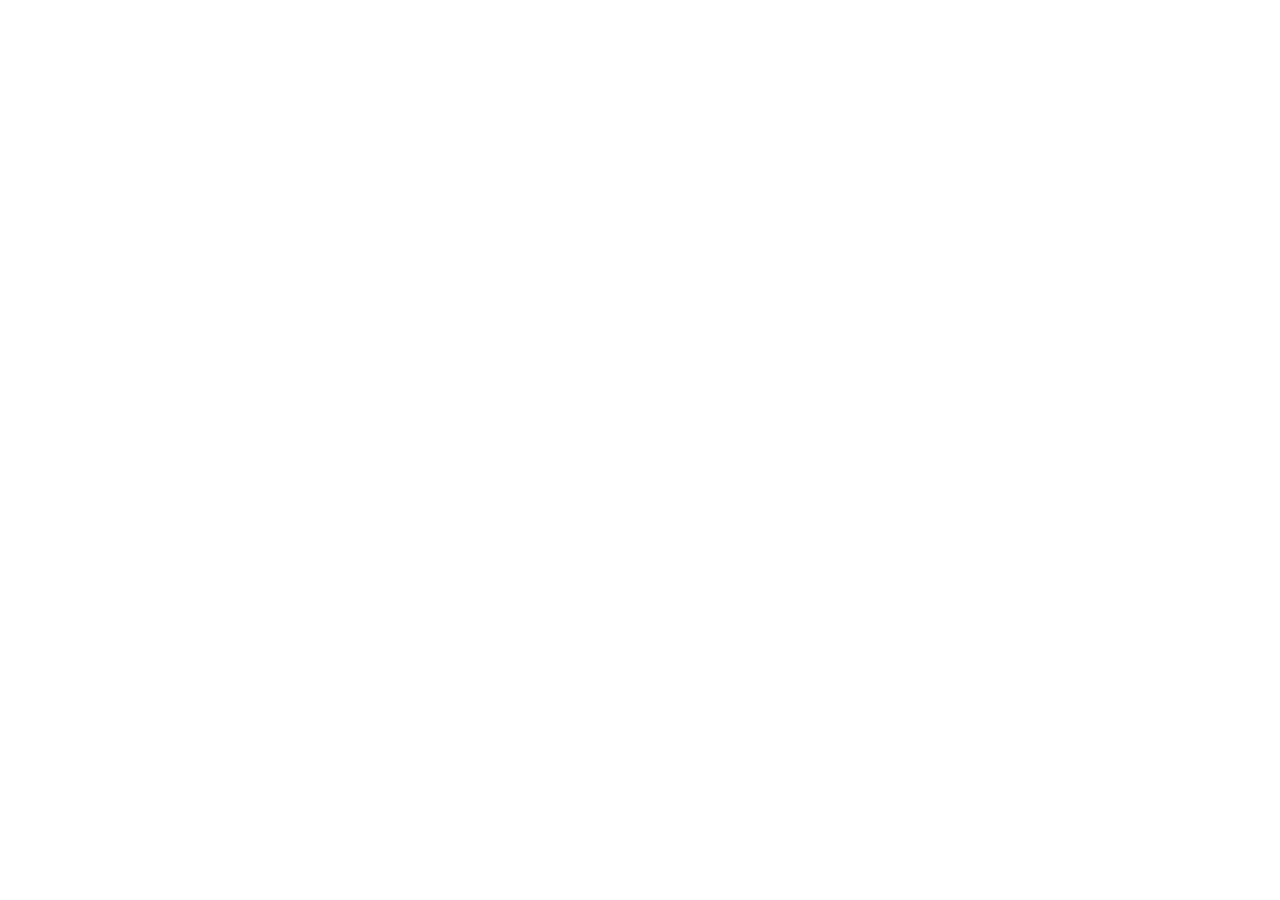
==== index.html @ ba2ef480 "Mirror v0.8: version.json" ====
<!DOCTYPE html><html lang="es"><head><meta charSet="utf-8"/><meta name="viewport" content="width=device-width, initial-scale=1, maximum-scale=1"/><link rel="stylesheet" href="/autodrive-match-web/_next/static/css/a23dc6e952146d4a.css" data-precedence="next"/><link rel="preload" as="script" fetchPriority="low" href="/autodrive-match-web/_next/static/chunks/webpack-7c33bc69a6030fea.js"/><script src="/autodrive-match-web/_next/static/chunks/4fa7defa-7f9ee7558f63c46d.js" async=""></script><script src="/autodrive-match-web/_next/static/chunks/558-ff7bd0c78b62b51c.js" async=""></script><script src="/autodrive-match-web/_next/static/chunks/main-app-2dd8f4e5416c33f7.js" async=""></script><script src="/autodrive-match-web/_next/static/chunks/458-f7b7d32de4acd8e7.js" async=""></script><script src="/autodrive-match-web/_next/static/chunks/327-db5b0107ee64d508.js" async=""></script><script src="/autodrive-match-web/_next/static/chunks/832-5a6952d885f291a7.js" async=""></script><script src="/autodrive-match-web/_next/static/chunks/app/page-f5bb5afb9d86f701.js" async=""></script><meta name="theme-color" content="#0f172a"/><title>AutoDrive MATCH — Ingresa</title><meta name="description" content="Ingresa a AutoDrive y haz MATCH con tu próximo auto de trabajo"/><link rel="manifest" href="/autodrive-match-web/manifest.json" crossorigin="use-credentials"/><link rel="icon" href="/autodrive-match-web/icono-192.png"/><link rel="apple-touch-icon" href="/autodrive-match-web/icono-192.png"/><script src="/autodrive-match-web/_next/static/chunks/polyfills-42372ed130431b0a.js" noModule=""></script></head><body><script src="/autodrive-match-web/_next/static/chunks/webpack-7c33bc69a6030fea.js" async=""></script><script>(self.__next_f=self.__next_f||[]).push([0]);self.__next_f.push([2,null])</script><script>self.__next_f.push([1,"1:HL[\"/autodrive-match-web/_next/static/css/a23dc6e952146d4a.css\",\"style\"]\n"])</script><script>self.__next_f.push([1,"2:I[1351,[],\"\"]\n4:I[412,[\"458\",\"static/chunks/458-f7b7d32de4acd8e7.js\",\"327\",\"static/chunks/327-db5b0107ee64d508.js\",\"832\",\"static/chunks/832-5a6952d885f291a7.js\",\"931\",\"static/chunks/app/page-f5bb5afb9d86f701.js\"],\"PortalUsuarios\"]\n5:I[8903,[],\"\"]\n6:I[7813,[],\"\"]\n8:I[1040,[],\"\"]\n9:[]\n0:[\"$\",\"$L2\",null,{\"buildId\":\"MgKg5kxC6RgQfN-i08A9B\",\"assetPrefix\":\"/autodrive-match-web\",\"urlParts\":[\"\",\"\"],\"initialTree\":[\"\",{\"children\":[\"__PAGE__\",{}]},\"$undefined\",\"$undefined\",true],\"initialSeedData\":[\"\",{\"children\":[\"__PAGE__\",{},[[\"$L3\",[\"$\",\"$L4\",null,{}],null],null],null]},[[[[\"$\",\"link\",\"0\",{\"rel\":\"stylesheet\",\"href\":\"/autodrive-match-web/_next/static/css/a23dc6e952146d4a.css\",\"precedence\":\"next\",\"crossOrigin\":\"$undefined\"}]],[\"$\",\"html\",null,{\"lang\":\"es\",\"children\":[\"$\",\"body\",null,{\"children\":[\"$\",\"$L5\",null,{\"parallelRouterKey\":\"children\",\"segmentPath\":[\"children\"],\"error\":\"$undefined\",\"errorStyles\":\"$undefined\",\"errorScripts\":\"$undefined\",\"template\":[\"$\",\"$L6\",null,{}],\"templateStyles\":\"$undefined\",\"templateScripts\":\"$undefined\",\"notFound\":[[\"$\",\"title\",null,{\"children\":\"404: This page could not be found.\"}],[\"$\",\"div\",null,{\"style\":{\"fontFamily\":\"system-ui,\\\"Segoe UI\\\",Roboto,Helvetica,Arial,sans-serif,\\\"Apple Color Emoji\\\",\\\"Segoe UI Emoji\\\"\",\"height\":\"100vh\",\"textAlign\":\"center\",\"display\":\"flex\",\"flexDirection\":\"column\",\"alignItems\":\"center\",\"justifyContent\":\"center\"},\"children\":[\"$\",\"div\",null,{\"children\":[[\"$\",\"style\",null,{\"dangerouslySetInnerHTML\":{\"__html\":\"body{color:#000;background:#fff;margin:0}.next-error-h1{border-right:1px solid rgba(0,0,0,.3)}@media (prefers-color-scheme:dark){body{color:#fff;background:#000}.next-error-h1{border-right:1px solid rgba(255,255,255,.3)}}\"}}],[\"$\",\"h1\",null,{\"className\":\"next-error-h1\",\"style\":{\"display\":\"inline-block\",\"margin\":\"0 20px 0 0\",\"padding\":\"0 23px 0 0\",\"fontSize\":24,\"fontWeight\":500,\"verticalAlign\":\"top\",\"lineHeight\":\"49px\"},\"children\":\"404\"}],[\"$\",\"div\",null,{\"style\":{\"display\":\"inline-block\"},\"children\":[\"$\",\"h2\",null,{\"style\":{\"fontSize\":14,\"fontWeight\":400,\"l"])</script><script>self.__next_f.push([1,"ineHeight\":\"49px\",\"margin\":0},\"children\":\"This page could not be found.\"}]}]]}]}]],\"notFoundStyles\":[]}]}]}]],null],null],\"couldBeIntercepted\":false,\"initialHead\":[null,\"$L7\"],\"globalErrorComponent\":\"$8\",\"missingSlots\":\"$W9\"}]\n"])</script><script>self.__next_f.push([1,"7:[[\"$\",\"meta\",\"0\",{\"name\":\"viewport\",\"content\":\"width=device-width, initial-scale=1, maximum-scale=1\"}],[\"$\",\"meta\",\"1\",{\"name\":\"theme-color\",\"content\":\"#0f172a\"}],[\"$\",\"meta\",\"2\",{\"charSet\":\"utf-8\"}],[\"$\",\"title\",\"3\",{\"children\":\"AutoDrive MATCH — Ingresa\"}],[\"$\",\"meta\",\"4\",{\"name\":\"description\",\"content\":\"Ingresa a AutoDrive y haz MATCH con tu próximo auto de trabajo\"}],[\"$\",\"link\",\"5\",{\"rel\":\"manifest\",\"href\":\"/autodrive-match-web/manifest.json\",\"crossOrigin\":\"use-credentials\"}],[\"$\",\"link\",\"6\",{\"rel\":\"icon\",\"href\":\"/autodrive-match-web/icono-192.png\"}],[\"$\",\"link\",\"7\",{\"rel\":\"apple-touch-icon\",\"href\":\"/autodrive-match-web/icono-192.png\"}]]\n3:null\n"])</script></body></html>
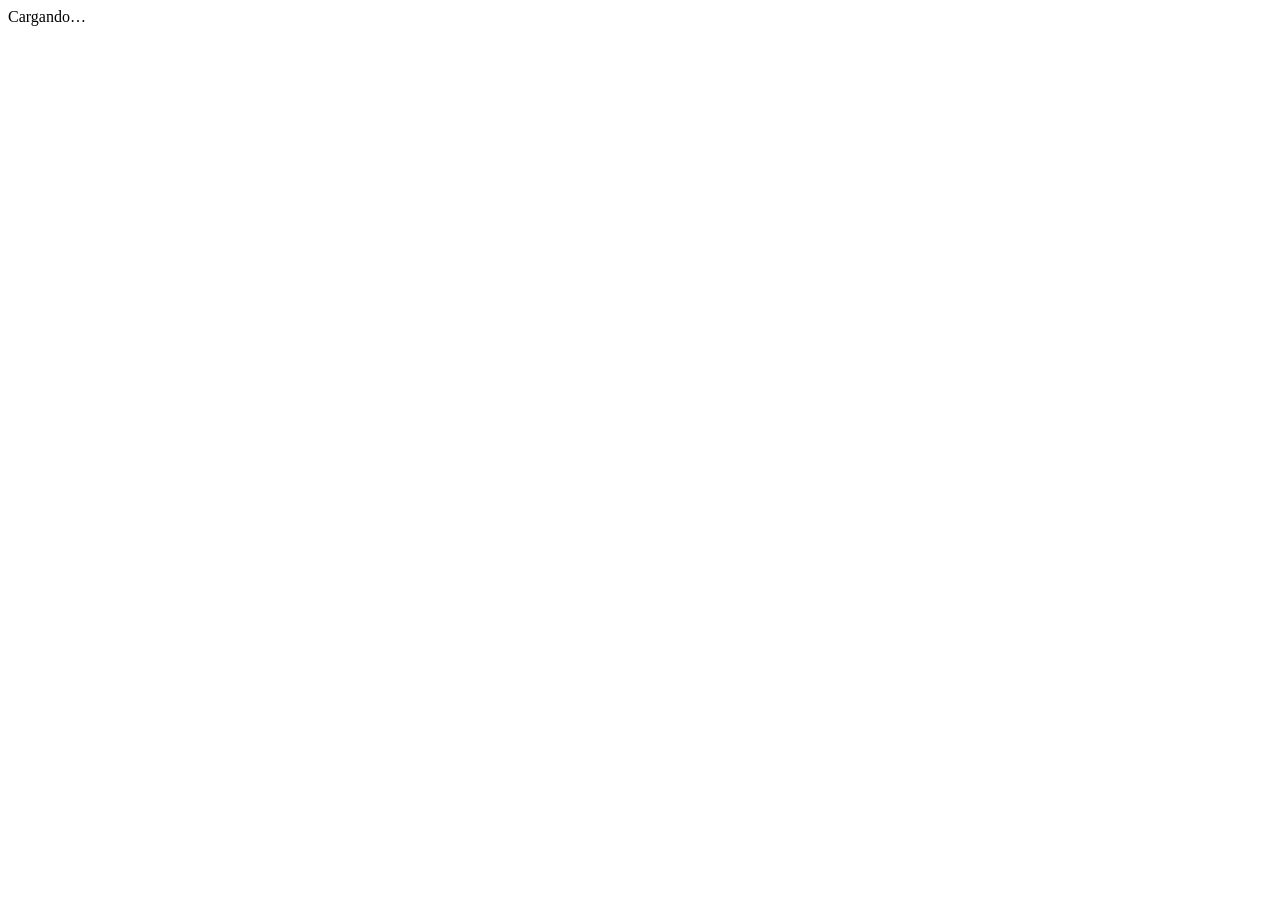
==== commit fb58bd54: "Mirror v0.10: version.json y web actualizada Co-Authored-By: Claude Sonnet 5.5 <noreply@anthropic.co" ====
--- a/index.html
+++ b/index.html
@@ -1 +1 @@
-<!DOCTYPE html><html lang="es"><head><meta charSet="utf-8"/><meta name="viewport" content="width=device-width, initial-scale=1, maximum-scale=1"/><link rel="stylesheet" href="/autodrive-match-web/_next/static/css/a23dc6e952146d4a.css" data-precedence="next"/><link rel="preload" as="script" fetchPriority="low" href="/autodrive-match-web/_next/static/chunks/webpack-7c33bc69a6030fea.js"/><script src="/autodrive-match-web/_next/static/chunks/4fa7defa-7f9ee7558f63c46d.js" async=""></script><script src="/autodrive-match-web/_next/static/chunks/558-ff7bd0c78b62b51c.js" async=""></script><script src="/autodrive-match-web/_next/static/chunks/main-app-2dd8f4e5416c33f7.js" async=""></script><script src="/autodrive-match-web/_next/static/chunks/458-f7b7d32de4acd8e7.js" async=""></script><script src="/autodrive-match-web/_next/static/chunks/327-db5b0107ee64d508.js" async=""></script><script src="/autodrive-match-web/_next/static/chunks/832-5a6952d885f291a7.js" async=""></script><script src="/autodrive-match-web/_next/static/chunks/app/page-f5bb5afb9d86f701.js" async=""></script><meta name="theme-color" content="#0f172a"/><title>AutoDrive MATCH — Ingresa</title><meta name="description" content="Ingresa a AutoDrive y haz MATCH con tu próximo auto de trabajo"/><link rel="manifest" href="/autodrive-match-web/manifest.json" crossorigin="use-credentials"/><link rel="icon" href="/autodrive-match-web/icono-192.png"/><link rel="apple-touch-icon" href="/autodrive-match-web/icono-192.png"/><script src="/autodrive-match-web/_next/static/chunks/polyfills-42372ed130431b0a.js" noModule=""></script></head><body><script src="/autodrive-match-web/_next/static/chunks/webpack-7c33bc69a6030fea.js" async=""></script><script>(self.__next_f=self.__next_f||[]).push([0]);self.__next_f.push([2,null])</script><script>self.__next_f.push([1,"1:HL[\"/autodrive-match-web/_next/static/css/a23dc6e952146d4a.css\",\"style\"]\n"])</script><script>self.__next_f.push([1,"2:I[1351,[],\"\"]\n4:I[412,[\"458\",\"static/chunks/458-f7b7d32de4acd8e7.js\",\"327\",\"static/chunks/327-db5b0107ee64d508.js\",\"832\",\"static/chunks/832-5a6952d885f291a7.js\",\"931\",\"static/chunks/app/page-f5bb5afb9d86f701.js\"],\"PortalUsuarios\"]\n5:I[8903,[],\"\"]\n6:I[7813,[],\"\"]\n8:I[1040,[],\"\"]\n9:[]\n0:[\"$\",\"$L2\",null,{\"buildId\":\"MgKg5kxC6RgQfN-i08A9B\",\"assetPrefix\":\"/autodrive-match-web\",\"urlParts\":[\"\",\"\"],\"initialTree\":[\"\",{\"children\":[\"__PAGE__\",{}]},\"$undefined\",\"$undefined\",true],\"initialSeedData\":[\"\",{\"children\":[\"__PAGE__\",{},[[\"$L3\",[\"$\",\"$L4\",null,{}],null],null],null]},[[[[\"$\",\"link\",\"0\",{\"rel\":\"stylesheet\",\"href\":\"/autodrive-match-web/_next/static/css/a23dc6e952146d4a.css\",\"precedence\":\"next\",\"crossOrigin\":\"$undefined\"}]],[\"$\",\"html\",null,{\"lang\":\"es\",\"children\":[\"$\",\"body\",null,{\"children\":[\"$\",\"$L5\",null,{\"parallelRouterKey\":\"children\",\"segmentPath\":[\"children\"],\"error\":\"$undefined\",\"errorStyles\":\"$undefined\",\"errorScripts\":\"$undefined\",\"template\":[\"$\",\"$L6\",null,{}],\"templateStyles\":\"$undefined\",\"templateScripts\":\"$undefined\",\"notFound\":[[\"$\",\"title\",null,{\"children\":\"404: This page could not be found.\"}],[\"$\",\"div\",null,{\"style\":{\"fontFamily\":\"system-ui,\\\"Segoe UI\\\",Roboto,Helvetica,Arial,sans-serif,\\\"Apple Color Emoji\\\",\\\"Segoe UI Emoji\\\"\",\"height\":\"100vh\",\"textAlign\":\"center\",\"display\":\"flex\",\"flexDirection\":\"column\",\"alignItems\":\"center\",\"justifyContent\":\"center\"},\"children\":[\"$\",\"div\",null,{\"children\":[[\"$\",\"style\",null,{\"dangerouslySetInnerHTML\":{\"__html\":\"body{color:#000;background:#fff;margin:0}.next-error-h1{border-right:1px solid rgba(0,0,0,.3)}@media (prefers-color-scheme:dark){body{color:#fff;background:#000}.next-error-h1{border-right:1px solid rgba(255,255,255,.3)}}\"}}],[\"$\",\"h1\",null,{\"className\":\"next-error-h1\",\"style\":{\"display\":\"inline-block\",\"margin\":\"0 20px 0 0\",\"padding\":\"0 23px 0 0\",\"fontSize\":24,\"fontWeight\":500,\"verticalAlign\":\"top\",\"lineHeight\":\"49px\"},\"children\":\"404\"}],[\"$\",\"div\",null,{\"style\":{\"display\":\"inline-block\"},\"children\":[\"$\",\"h2\",null,{\"style\":{\"fontSize\":14,\"fontWeight\":400,\"l"])</script><script>self.__next_f.push([1,"ineHeight\":\"49px\",\"margin\":0},\"children\":\"This page could not be found.\"}]}]]}]}]],\"notFoundStyles\":[]}]}]}]],null],null],\"couldBeIntercepted\":false,\"initialHead\":[null,\"$L7\"],\"globalErrorComponent\":\"$8\",\"missingSlots\":\"$W9\"}]\n"])</script><script>self.__next_f.push([1,"7:[[\"$\",\"meta\",\"0\",{\"name\":\"viewport\",\"content\":\"width=device-width, initial-scale=1, maximum-scale=1\"}],[\"$\",\"meta\",\"1\",{\"name\":\"theme-color\",\"content\":\"#0f172a\"}],[\"$\",\"meta\",\"2\",{\"charSet\":\"utf-8\"}],[\"$\",\"title\",\"3\",{\"children\":\"AutoDrive MATCH — Ingresa\"}],[\"$\",\"meta\",\"4\",{\"name\":\"description\",\"content\":\"Ingresa a AutoDrive y haz MATCH con tu próximo auto de trabajo\"}],[\"$\",\"link\",\"5\",{\"rel\":\"manifest\",\"href\":\"/autodrive-match-web/manifest.json\",\"crossOrigin\":\"use-credentials\"}],[\"$\",\"link\",\"6\",{\"rel\":\"icon\",\"href\":\"/autodrive-match-web/icono-192.png\"}],[\"$\",\"link\",\"7\",{\"rel\":\"apple-touch-icon\",\"href\":\"/autodrive-match-web/icono-192.png\"}]]\n3:null\n"])</script></body></html>+<!DOCTYPE html><html lang="es"><head><meta charSet="utf-8"/><meta name="viewport" content="width=device-width, initial-scale=1, maximum-scale=1"/><link rel="stylesheet" href="/autodrive-match-web/_next/static/css/d1bd97ac17a6a442.css" data-precedence="next"/><link rel="preload" as="script" fetchPriority="low" href="/autodrive-match-web/_next/static/chunks/webpack-7c33bc69a6030fea.js"/><script src="/autodrive-match-web/_next/static/chunks/4fa7defa-7f9ee7558f63c46d.js" async=""></script><script src="/autodrive-match-web/_next/static/chunks/558-ff7bd0c78b62b51c.js" async=""></script><script src="/autodrive-match-web/_next/static/chunks/main-app-2dd8f4e5416c33f7.js" async=""></script><script src="/autodrive-match-web/_next/static/chunks/327-7ea86d830a3ed6b4.js" async=""></script><script src="/autodrive-match-web/_next/static/chunks/app/page-9aa33c8e0a61307e.js" async=""></script><meta name="theme-color" content="#0f172a"/><title>AutoDrive MATCH — Ingresa</title><meta name="description" content="Ingresa a AutoDrive y haz MATCH con tu próximo auto de trabajo"/><link rel="manifest" href="/autodrive-match-web/manifest.json" crossorigin="use-credentials"/><link rel="icon" href="/autodrive-match-web/icono-192.png"/><link rel="apple-touch-icon" href="/autodrive-match-web/icono-192.png"/><script src="/autodrive-match-web/_next/static/chunks/polyfills-42372ed130431b0a.js" noModule=""></script></head><body><div class="flex min-h-dvh items-center justify-center bg-marca-crema p-6 text-sm text-slate-500">Cargando…</div><script src="/autodrive-match-web/_next/static/chunks/webpack-7c33bc69a6030fea.js" async=""></script><script>(self.__next_f=self.__next_f||[]).push([0]);self.__next_f.push([2,null])</script><script>self.__next_f.push([1,"1:HL[\"/autodrive-match-web/_next/static/css/d1bd97ac17a6a442.css\",\"style\"]\n"])</script><script>self.__next_f.push([1,"2:I[1351,[],\"\"]\n4:I[412,[\"327\",\"static/chunks/327-7ea86d830a3ed6b4.js\",\"931\",\"static/chunks/app/page-9aa33c8e0a61307e.js\"],\"PortalUsuarios\"]\n5:I[8903,[],\"\"]\n6:I[7813,[],\"\"]\n8:I[1040,[],\"\"]\n9:[]\n0:[\"$\",\"$L2\",null,{\"buildId\":\"naBZLXvY_1QMLFCcPmOjv\",\"assetPrefix\":\"/autodrive-match-web\",\"urlParts\":[\"\",\"\"],\"initialTree\":[\"\",{\"children\":[\"__PAGE__\",{}]},\"$undefined\",\"$undefined\",true],\"initialSeedData\":[\"\",{\"children\":[\"__PAGE__\",{},[[\"$L3\",[\"$\",\"$L4\",null,{}],null],null],null]},[[[[\"$\",\"link\",\"0\",{\"rel\":\"stylesheet\",\"href\":\"/autodrive-match-web/_next/static/css/d1bd97ac17a6a442.css\",\"precedence\":\"next\",\"crossOrigin\":\"$undefined\"}]],[\"$\",\"html\",null,{\"lang\":\"es\",\"children\":[\"$\",\"body\",null,{\"children\":[\"$\",\"$L5\",null,{\"parallelRouterKey\":\"children\",\"segmentPath\":[\"children\"],\"error\":\"$undefined\",\"errorStyles\":\"$undefined\",\"errorScripts\":\"$undefined\",\"template\":[\"$\",\"$L6\",null,{}],\"templateStyles\":\"$undefined\",\"templateScripts\":\"$undefined\",\"notFound\":[[\"$\",\"title\",null,{\"children\":\"404: This page could not be found.\"}],[\"$\",\"div\",null,{\"style\":{\"fontFamily\":\"system-ui,\\\"Segoe UI\\\",Roboto,Helvetica,Arial,sans-serif,\\\"Apple Color Emoji\\\",\\\"Segoe UI Emoji\\\"\",\"height\":\"100vh\",\"textAlign\":\"center\",\"display\":\"flex\",\"flexDirection\":\"column\",\"alignItems\":\"center\",\"justifyContent\":\"center\"},\"children\":[\"$\",\"div\",null,{\"children\":[[\"$\",\"style\",null,{\"dangerouslySetInnerHTML\":{\"__html\":\"body{color:#000;background:#fff;margin:0}.next-error-h1{border-right:1px solid rgba(0,0,0,.3)}@media (prefers-color-scheme:dark){body{color:#fff;background:#000}.next-error-h1{border-right:1px solid rgba(255,255,255,.3)}}\"}}],[\"$\",\"h1\",null,{\"className\":\"next-error-h1\",\"style\":{\"display\":\"inline-block\",\"margin\":\"0 20px 0 0\",\"padding\":\"0 23px 0 0\",\"fontSize\":24,\"fontWeight\":500,\"verticalAlign\":\"top\",\"lineHeight\":\"49px\"},\"children\":\"404\"}],[\"$\",\"div\",null,{\"style\":{\"display\":\"inline-block\"},\"children\":[\"$\",\"h2\",null,{\"style\":{\"fontSize\":14,\"fontWeight\":400,\"lineHeight\":\"49px\",\"margin\":0},\"children\":\"This page could not be found.\"}]}]]}]}]],\"notFound"])</script><script>self.__next_f.push([1,"Styles\":[]}]}]}]],null],null],\"couldBeIntercepted\":false,\"initialHead\":[null,\"$L7\"],\"globalErrorComponent\":\"$8\",\"missingSlots\":\"$W9\"}]\n"])</script><script>self.__next_f.push([1,"7:[[\"$\",\"meta\",\"0\",{\"name\":\"viewport\",\"content\":\"width=device-width, initial-scale=1, maximum-scale=1\"}],[\"$\",\"meta\",\"1\",{\"name\":\"theme-color\",\"content\":\"#0f172a\"}],[\"$\",\"meta\",\"2\",{\"charSet\":\"utf-8\"}],[\"$\",\"title\",\"3\",{\"children\":\"AutoDrive MATCH — Ingresa\"}],[\"$\",\"meta\",\"4\",{\"name\":\"description\",\"content\":\"Ingresa a AutoDrive y haz MATCH con tu próximo auto de trabajo\"}],[\"$\",\"link\",\"5\",{\"rel\":\"manifest\",\"href\":\"/autodrive-match-web/manifest.json\",\"crossOrigin\":\"use-credentials\"}],[\"$\",\"link\",\"6\",{\"rel\":\"icon\",\"href\":\"/autodrive-match-web/icono-192.png\"}],[\"$\",\"link\",\"7\",{\"rel\":\"apple-touch-icon\",\"href\":\"/autodrive-match-web/icono-192.png\"}]]\n3:null\n"])</script></body></html>
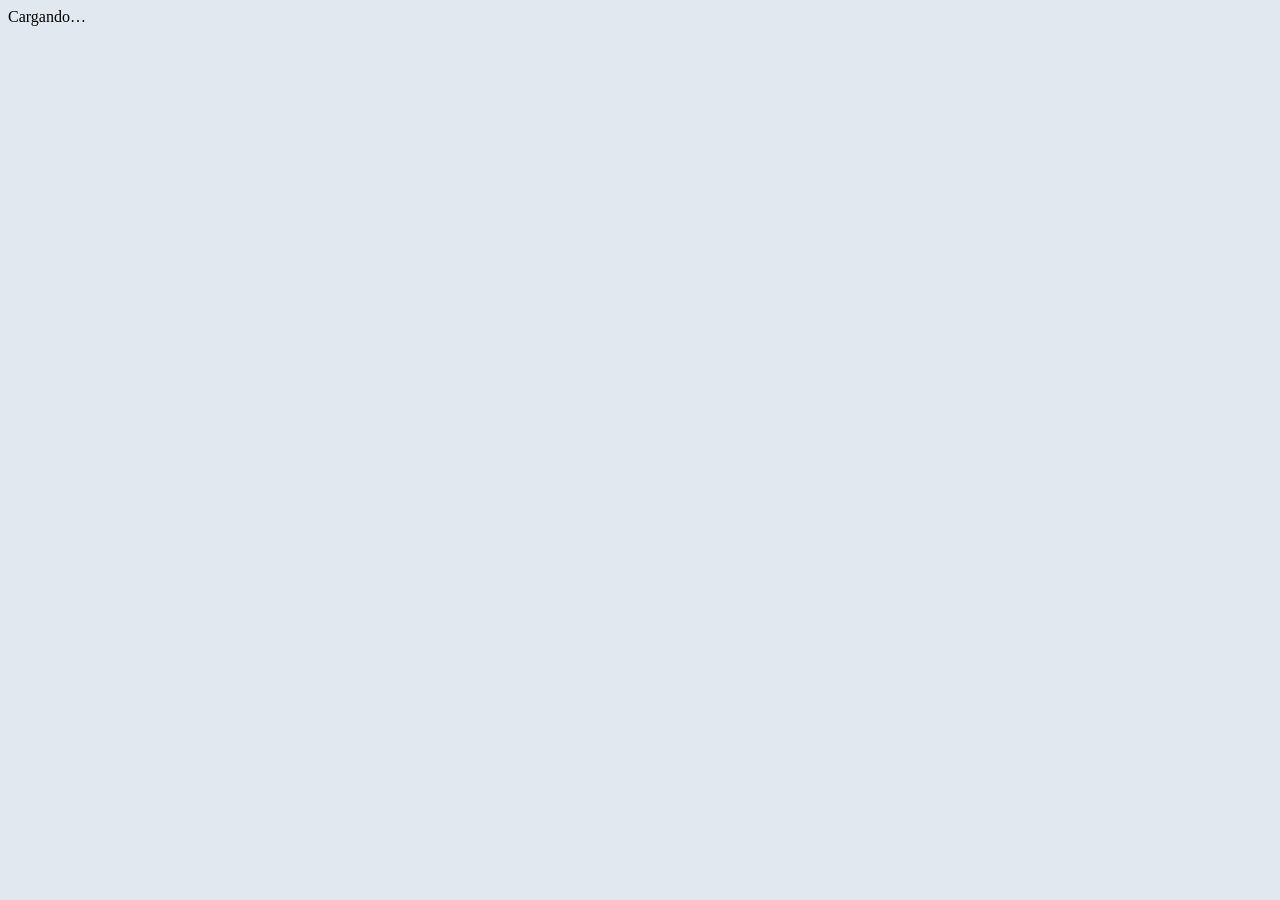
==== commit 0a1f9477: "Mirror v0.11.1: version.json y web Co-Authored-By: Claude Sonnet 5.5 <noreply@anthropic.com>" ====
--- a/index.html
+++ b/index.html
@@ -1 +1 @@
-<!DOCTYPE html><html lang="es"><head><meta charSet="utf-8"/><meta name="viewport" content="width=device-width, initial-scale=1, maximum-scale=1"/><link rel="stylesheet" href="/autodrive-match-web/_next/static/css/d1bd97ac17a6a442.css" data-precedence="next"/><link rel="preload" as="script" fetchPriority="low" href="/autodrive-match-web/_next/static/chunks/webpack-7c33bc69a6030fea.js"/><script src="/autodrive-match-web/_next/static/chunks/4fa7defa-7f9ee7558f63c46d.js" async=""></script><script src="/autodrive-match-web/_next/static/chunks/558-ff7bd0c78b62b51c.js" async=""></script><script src="/autodrive-match-web/_next/static/chunks/main-app-2dd8f4e5416c33f7.js" async=""></script><script src="/autodrive-match-web/_next/static/chunks/327-7ea86d830a3ed6b4.js" async=""></script><script src="/autodrive-match-web/_next/static/chunks/app/page-9aa33c8e0a61307e.js" async=""></script><meta name="theme-color" content="#0f172a"/><title>AutoDrive MATCH — Ingresa</title><meta name="description" content="Ingresa a AutoDrive y haz MATCH con tu próximo auto de trabajo"/><link rel="manifest" href="/autodrive-match-web/manifest.json" crossorigin="use-credentials"/><link rel="icon" href="/autodrive-match-web/icono-192.png"/><link rel="apple-touch-icon" href="/autodrive-match-web/icono-192.png"/><script src="/autodrive-match-web/_next/static/chunks/polyfills-42372ed130431b0a.js" noModule=""></script></head><body><div class="flex min-h-dvh items-center justify-center bg-marca-crema p-6 text-sm text-slate-500">Cargando…</div><script src="/autodrive-match-web/_next/static/chunks/webpack-7c33bc69a6030fea.js" async=""></script><script>(self.__next_f=self.__next_f||[]).push([0]);self.__next_f.push([2,null])</script><script>self.__next_f.push([1,"1:HL[\"/autodrive-match-web/_next/static/css/d1bd97ac17a6a442.css\",\"style\"]\n"])</script><script>self.__next_f.push([1,"2:I[1351,[],\"\"]\n4:I[412,[\"327\",\"static/chunks/327-7ea86d830a3ed6b4.js\",\"931\",\"static/chunks/app/page-9aa33c8e0a61307e.js\"],\"PortalUsuarios\"]\n5:I[8903,[],\"\"]\n6:I[7813,[],\"\"]\n8:I[1040,[],\"\"]\n9:[]\n0:[\"$\",\"$L2\",null,{\"buildId\":\"naBZLXvY_1QMLFCcPmOjv\",\"assetPrefix\":\"/autodrive-match-web\",\"urlParts\":[\"\",\"\"],\"initialTree\":[\"\",{\"children\":[\"__PAGE__\",{}]},\"$undefined\",\"$undefined\",true],\"initialSeedData\":[\"\",{\"children\":[\"__PAGE__\",{},[[\"$L3\",[\"$\",\"$L4\",null,{}],null],null],null]},[[[[\"$\",\"link\",\"0\",{\"rel\":\"stylesheet\",\"href\":\"/autodrive-match-web/_next/static/css/d1bd97ac17a6a442.css\",\"precedence\":\"next\",\"crossOrigin\":\"$undefined\"}]],[\"$\",\"html\",null,{\"lang\":\"es\",\"children\":[\"$\",\"body\",null,{\"children\":[\"$\",\"$L5\",null,{\"parallelRouterKey\":\"children\",\"segmentPath\":[\"children\"],\"error\":\"$undefined\",\"errorStyles\":\"$undefined\",\"errorScripts\":\"$undefined\",\"template\":[\"$\",\"$L6\",null,{}],\"templateStyles\":\"$undefined\",\"templateScripts\":\"$undefined\",\"notFound\":[[\"$\",\"title\",null,{\"children\":\"404: This page could not be found.\"}],[\"$\",\"div\",null,{\"style\":{\"fontFamily\":\"system-ui,\\\"Segoe UI\\\",Roboto,Helvetica,Arial,sans-serif,\\\"Apple Color Emoji\\\",\\\"Segoe UI Emoji\\\"\",\"height\":\"100vh\",\"textAlign\":\"center\",\"display\":\"flex\",\"flexDirection\":\"column\",\"alignItems\":\"center\",\"justifyContent\":\"center\"},\"children\":[\"$\",\"div\",null,{\"children\":[[\"$\",\"style\",null,{\"dangerouslySetInnerHTML\":{\"__html\":\"body{color:#000;background:#fff;margin:0}.next-error-h1{border-right:1px solid rgba(0,0,0,.3)}@media (prefers-color-scheme:dark){body{color:#fff;background:#000}.next-error-h1{border-right:1px solid rgba(255,255,255,.3)}}\"}}],[\"$\",\"h1\",null,{\"className\":\"next-error-h1\",\"style\":{\"display\":\"inline-block\",\"margin\":\"0 20px 0 0\",\"padding\":\"0 23px 0 0\",\"fontSize\":24,\"fontWeight\":500,\"verticalAlign\":\"top\",\"lineHeight\":\"49px\"},\"children\":\"404\"}],[\"$\",\"div\",null,{\"style\":{\"display\":\"inline-block\"},\"children\":[\"$\",\"h2\",null,{\"style\":{\"fontSize\":14,\"fontWeight\":400,\"lineHeight\":\"49px\",\"margin\":0},\"children\":\"This page could not be found.\"}]}]]}]}]],\"notFound"])</script><script>self.__next_f.push([1,"Styles\":[]}]}]}]],null],null],\"couldBeIntercepted\":false,\"initialHead\":[null,\"$L7\"],\"globalErrorComponent\":\"$8\",\"missingSlots\":\"$W9\"}]\n"])</script><script>self.__next_f.push([1,"7:[[\"$\",\"meta\",\"0\",{\"name\":\"viewport\",\"content\":\"width=device-width, initial-scale=1, maximum-scale=1\"}],[\"$\",\"meta\",\"1\",{\"name\":\"theme-color\",\"content\":\"#0f172a\"}],[\"$\",\"meta\",\"2\",{\"charSet\":\"utf-8\"}],[\"$\",\"title\",\"3\",{\"children\":\"AutoDrive MATCH — Ingresa\"}],[\"$\",\"meta\",\"4\",{\"name\":\"description\",\"content\":\"Ingresa a AutoDrive y haz MATCH con tu próximo auto de trabajo\"}],[\"$\",\"link\",\"5\",{\"rel\":\"manifest\",\"href\":\"/autodrive-match-web/manifest.json\",\"crossOrigin\":\"use-credentials\"}],[\"$\",\"link\",\"6\",{\"rel\":\"icon\",\"href\":\"/autodrive-match-web/icono-192.png\"}],[\"$\",\"link\",\"7\",{\"rel\":\"apple-touch-icon\",\"href\":\"/autodrive-match-web/icono-192.png\"}]]\n3:null\n"])</script></body></html>+<!DOCTYPE html><html lang="es"><head><meta charSet="utf-8"/><meta name="viewport" content="width=device-width, initial-scale=1, maximum-scale=1"/><link rel="stylesheet" href="/autodrive-match-web/_next/static/css/d61d993ceacd9fa7.css" data-precedence="next"/><link rel="preload" as="script" fetchPriority="low" href="/autodrive-match-web/_next/static/chunks/webpack-7c33bc69a6030fea.js"/><script src="/autodrive-match-web/_next/static/chunks/4fa7defa-7f9ee7558f63c46d.js" async=""></script><script src="/autodrive-match-web/_next/static/chunks/558-ff7bd0c78b62b51c.js" async=""></script><script src="/autodrive-match-web/_next/static/chunks/main-app-2dd8f4e5416c33f7.js" async=""></script><script src="/autodrive-match-web/_next/static/chunks/327-7ea86d830a3ed6b4.js" async=""></script><script src="/autodrive-match-web/_next/static/chunks/app/page-9aa33c8e0a61307e.js" async=""></script><meta name="theme-color" content="#0f172a"/><title>AutoDrive MATCH — Ingresa</title><meta name="description" content="Ingresa a AutoDrive y haz MATCH con tu próximo auto de trabajo"/><link rel="manifest" href="/autodrive-match-web/manifest.json" crossorigin="use-credentials"/><link rel="icon" href="/autodrive-match-web/icono-192.png"/><link rel="apple-touch-icon" href="/autodrive-match-web/icono-192.png"/><style>html{background:#0F1B33}@media(min-width:448px){html{background:#e2e8f0}}</style><script src="/autodrive-match-web/_next/static/chunks/polyfills-42372ed130431b0a.js" noModule=""></script></head><body><div class="flex min-h-dvh items-center justify-center bg-marca-crema p-6 text-sm text-slate-500">Cargando…</div><script src="/autodrive-match-web/_next/static/chunks/webpack-7c33bc69a6030fea.js" async=""></script><script>(self.__next_f=self.__next_f||[]).push([0]);self.__next_f.push([2,null])</script><script>self.__next_f.push([1,"1:HL[\"/autodrive-match-web/_next/static/css/d61d993ceacd9fa7.css\",\"style\"]\n"])</script><script>self.__next_f.push([1,"2:I[1351,[],\"\"]\n4:I[412,[\"327\",\"static/chunks/327-7ea86d830a3ed6b4.js\",\"931\",\"static/chunks/app/page-9aa33c8e0a61307e.js\"],\"PortalUsuarios\"]\n5:I[8903,[],\"\"]\n6:I[7813,[],\"\"]\n8:I[1040,[],\"\"]\n9:[]\n"])</script><script>self.__next_f.push([1,"0:[\"$\",\"$L2\",null,{\"buildId\":\"gXJ4JigBg4Ba72vmQ3hsL\",\"assetPrefix\":\"/autodrive-match-web\",\"urlParts\":[\"\",\"\"],\"initialTree\":[\"\",{\"children\":[\"__PAGE__\",{}]},\"$undefined\",\"$undefined\",true],\"initialSeedData\":[\"\",{\"children\":[\"__PAGE__\",{},[[\"$L3\",[\"$\",\"$L4\",null,{}],null],null],null]},[[[[\"$\",\"link\",\"0\",{\"rel\":\"stylesheet\",\"href\":\"/autodrive-match-web/_next/static/css/d61d993ceacd9fa7.css\",\"precedence\":\"next\",\"crossOrigin\":\"$undefined\"}]],[\"$\",\"html\",null,{\"lang\":\"es\",\"children\":[[\"$\",\"head\",null,{\"children\":[\"$\",\"style\",null,{\"dangerouslySetInnerHTML\":{\"__html\":\"html{background:#0F1B33}@media(min-width:448px){html{background:#e2e8f0}}\"}}]}],[\"$\",\"body\",null,{\"children\":[\"$\",\"$L5\",null,{\"parallelRouterKey\":\"children\",\"segmentPath\":[\"children\"],\"error\":\"$undefined\",\"errorStyles\":\"$undefined\",\"errorScripts\":\"$undefined\",\"template\":[\"$\",\"$L6\",null,{}],\"templateStyles\":\"$undefined\",\"templateScripts\":\"$undefined\",\"notFound\":[[\"$\",\"title\",null,{\"children\":\"404: This page could not be found.\"}],[\"$\",\"div\",null,{\"style\":{\"fontFamily\":\"system-ui,\\\"Segoe UI\\\",Roboto,Helvetica,Arial,sans-serif,\\\"Apple Color Emoji\\\",\\\"Segoe UI Emoji\\\"\",\"height\":\"100vh\",\"textAlign\":\"center\",\"display\":\"flex\",\"flexDirection\":\"column\",\"alignItems\":\"center\",\"justifyContent\":\"center\"},\"children\":[\"$\",\"div\",null,{\"children\":[[\"$\",\"style\",null,{\"dangerouslySetInnerHTML\":{\"__html\":\"body{color:#000;background:#fff;margin:0}.next-error-h1{border-right:1px solid rgba(0,0,0,.3)}@media (prefers-color-scheme:dark){body{color:#fff;background:#000}.next-error-h1{border-right:1px solid rgba(255,255,255,.3)}}\"}}],[\"$\",\"h1\",null,{\"className\":\"next-error-h1\",\"style\":{\"display\":\"inline-block\",\"margin\":\"0 20px 0 0\",\"padding\":\"0 23px 0 0\",\"fontSize\":24,\"fontWeight\":500,\"verticalAlign\":\"top\",\"lineHeight\":\"49px\"},\"children\":\"404\"}],[\"$\",\"div\",null,{\"style\":{\"display\":\"inline-block\"},\"children\":[\"$\",\"h2\",null,{\"style\":{\"fontSize\":14,\"fontWeight\":400,\"lineHeight\":\"49px\",\"margin\":0},\"children\":\"This page could not be found.\"}]}]]}]}]],\"notFoundStyles\":[]}]}]]}]],null],null],\"couldBeIntercepted\":false,\"initialHead\":[null,\"$L7\"],\"globalErrorComponent\":\"$8\",\"missingSlots\":\"$W9\"}]\n"])</script><script>self.__next_f.push([1,"7:[[\"$\",\"meta\",\"0\",{\"name\":\"viewport\",\"content\":\"width=device-width, initial-scale=1, maximum-scale=1\"}],[\"$\",\"meta\",\"1\",{\"name\":\"theme-color\",\"content\":\"#0f172a\"}],[\"$\",\"meta\",\"2\",{\"charSet\":\"utf-8\"}],[\"$\",\"title\",\"3\",{\"children\":\"AutoDrive MATCH — Ingresa\"}],[\"$\",\"meta\",\"4\",{\"name\":\"description\",\"content\":\"Ingresa a AutoDrive y haz MATCH con tu próximo auto de trabajo\"}],[\"$\",\"link\",\"5\",{\"rel\":\"manifest\",\"href\":\"/autodrive-match-web/manifest.json\",\"crossOrigin\":\"use-credentials\"}],[\"$\",\"link\",\"6\",{\"rel\":\"icon\",\"href\":\"/autodrive-match-web/icono-192.png\"}],[\"$\",\"link\",\"7\",{\"rel\":\"apple-touch-icon\",\"href\":\"/autodrive-match-web/icono-192.png\"}]]\n3:null\n"])</script></body></html>
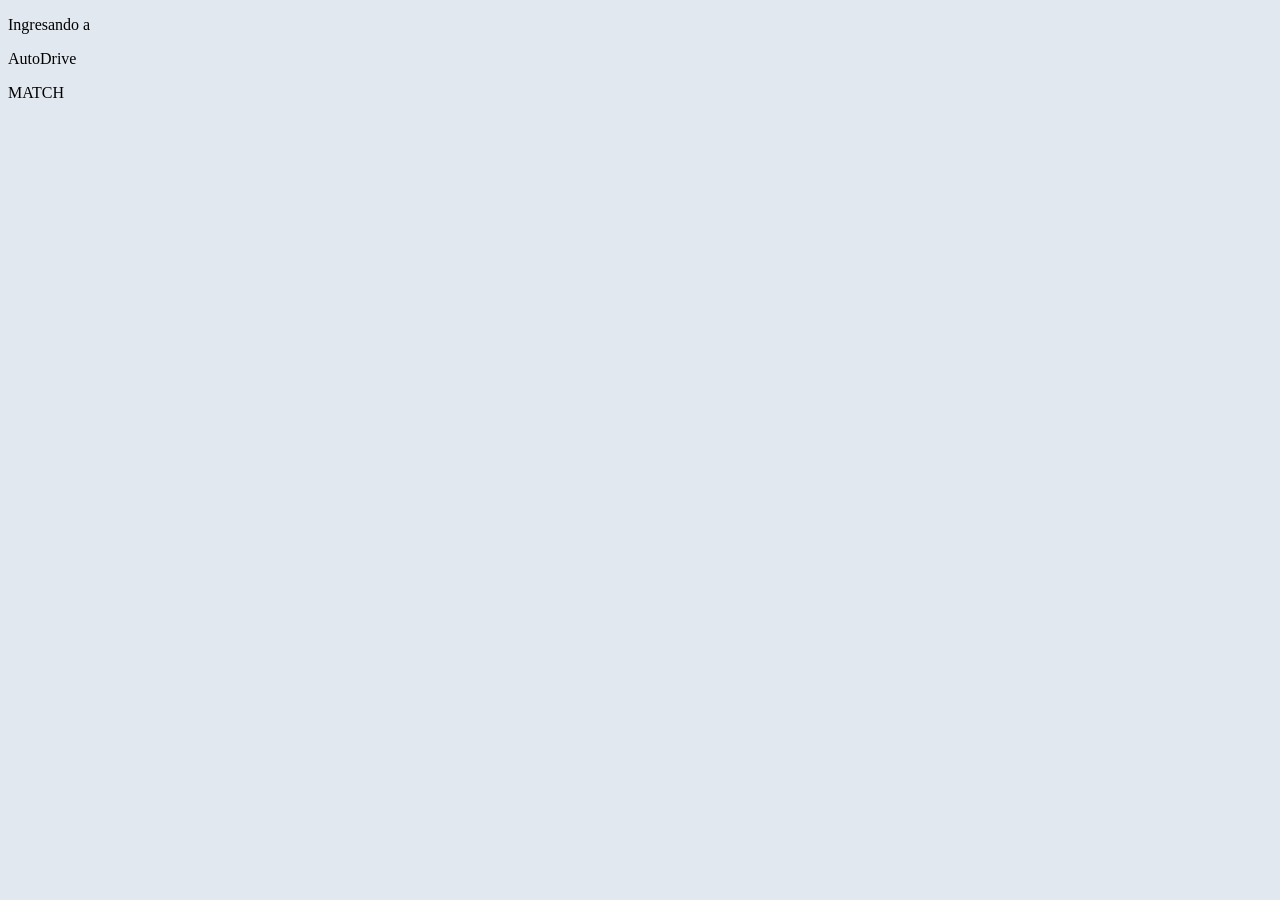
==== commit 595a54fc: "Mirror v0.11.9: version.json y web Co-Authored-By: Claude Sonnet 5.5 <noreply@anthropic.com>" ====
--- a/index.html
+++ b/index.html
@@ -1 +1 @@
-<!DOCTYPE html><html lang="es"><head><meta charSet="utf-8"/><meta name="viewport" content="width=device-width, initial-scale=1, maximum-scale=1"/><link rel="stylesheet" href="/autodrive-match-web/_next/static/css/d61d993ceacd9fa7.css" data-precedence="next"/><link rel="preload" as="script" fetchPriority="low" href="/autodrive-match-web/_next/static/chunks/webpack-7c33bc69a6030fea.js"/><script src="/autodrive-match-web/_next/static/chunks/4fa7defa-7f9ee7558f63c46d.js" async=""></script><script src="/autodrive-match-web/_next/static/chunks/558-ff7bd0c78b62b51c.js" async=""></script><script src="/autodrive-match-web/_next/static/chunks/main-app-2dd8f4e5416c33f7.js" async=""></script><script src="/autodrive-match-web/_next/static/chunks/327-7ea86d830a3ed6b4.js" async=""></script><script src="/autodrive-match-web/_next/static/chunks/app/page-9aa33c8e0a61307e.js" async=""></script><meta name="theme-color" content="#0f172a"/><title>AutoDrive MATCH — Ingresa</title><meta name="description" content="Ingresa a AutoDrive y haz MATCH con tu próximo auto de trabajo"/><link rel="manifest" href="/autodrive-match-web/manifest.json" crossorigin="use-credentials"/><link rel="icon" href="/autodrive-match-web/icono-192.png"/><link rel="apple-touch-icon" href="/autodrive-match-web/icono-192.png"/><style>html{background:#0F1B33}@media(min-width:448px){html{background:#e2e8f0}}</style><script src="/autodrive-match-web/_next/static/chunks/polyfills-42372ed130431b0a.js" noModule=""></script></head><body><div class="flex min-h-dvh items-center justify-center bg-marca-crema p-6 text-sm text-slate-500">Cargando…</div><script src="/autodrive-match-web/_next/static/chunks/webpack-7c33bc69a6030fea.js" async=""></script><script>(self.__next_f=self.__next_f||[]).push([0]);self.__next_f.push([2,null])</script><script>self.__next_f.push([1,"1:HL[\"/autodrive-match-web/_next/static/css/d61d993ceacd9fa7.css\",\"style\"]\n"])</script><script>self.__next_f.push([1,"2:I[1351,[],\"\"]\n4:I[412,[\"327\",\"static/chunks/327-7ea86d830a3ed6b4.js\",\"931\",\"static/chunks/app/page-9aa33c8e0a61307e.js\"],\"PortalUsuarios\"]\n5:I[8903,[],\"\"]\n6:I[7813,[],\"\"]\n8:I[1040,[],\"\"]\n9:[]\n"])</script><script>self.__next_f.push([1,"0:[\"$\",\"$L2\",null,{\"buildId\":\"gXJ4JigBg4Ba72vmQ3hsL\",\"assetPrefix\":\"/autodrive-match-web\",\"urlParts\":[\"\",\"\"],\"initialTree\":[\"\",{\"children\":[\"__PAGE__\",{}]},\"$undefined\",\"$undefined\",true],\"initialSeedData\":[\"\",{\"children\":[\"__PAGE__\",{},[[\"$L3\",[\"$\",\"$L4\",null,{}],null],null],null]},[[[[\"$\",\"link\",\"0\",{\"rel\":\"stylesheet\",\"href\":\"/autodrive-match-web/_next/static/css/d61d993ceacd9fa7.css\",\"precedence\":\"next\",\"crossOrigin\":\"$undefined\"}]],[\"$\",\"html\",null,{\"lang\":\"es\",\"children\":[[\"$\",\"head\",null,{\"children\":[\"$\",\"style\",null,{\"dangerouslySetInnerHTML\":{\"__html\":\"html{background:#0F1B33}@media(min-width:448px){html{background:#e2e8f0}}\"}}]}],[\"$\",\"body\",null,{\"children\":[\"$\",\"$L5\",null,{\"parallelRouterKey\":\"children\",\"segmentPath\":[\"children\"],\"error\":\"$undefined\",\"errorStyles\":\"$undefined\",\"errorScripts\":\"$undefined\",\"template\":[\"$\",\"$L6\",null,{}],\"templateStyles\":\"$undefined\",\"templateScripts\":\"$undefined\",\"notFound\":[[\"$\",\"title\",null,{\"children\":\"404: This page could not be found.\"}],[\"$\",\"div\",null,{\"style\":{\"fontFamily\":\"system-ui,\\\"Segoe UI\\\",Roboto,Helvetica,Arial,sans-serif,\\\"Apple Color Emoji\\\",\\\"Segoe UI Emoji\\\"\",\"height\":\"100vh\",\"textAlign\":\"center\",\"display\":\"flex\",\"flexDirection\":\"column\",\"alignItems\":\"center\",\"justifyContent\":\"center\"},\"children\":[\"$\",\"div\",null,{\"children\":[[\"$\",\"style\",null,{\"dangerouslySetInnerHTML\":{\"__html\":\"body{color:#000;background:#fff;margin:0}.next-error-h1{border-right:1px solid rgba(0,0,0,.3)}@media (prefers-color-scheme:dark){body{color:#fff;background:#000}.next-error-h1{border-right:1px solid rgba(255,255,255,.3)}}\"}}],[\"$\",\"h1\",null,{\"className\":\"next-error-h1\",\"style\":{\"display\":\"inline-block\",\"margin\":\"0 20px 0 0\",\"padding\":\"0 23px 0 0\",\"fontSize\":24,\"fontWeight\":500,\"verticalAlign\":\"top\",\"lineHeight\":\"49px\"},\"children\":\"404\"}],[\"$\",\"div\",null,{\"style\":{\"display\":\"inline-block\"},\"children\":[\"$\",\"h2\",null,{\"style\":{\"fontSize\":14,\"fontWeight\":400,\"lineHeight\":\"49px\",\"margin\":0},\"children\":\"This page could not be found.\"}]}]]}]}]],\"notFoundStyles\":[]}]}]]}]],null],null],\"couldBeIntercepted\":false,\"initialHead\":[null,\"$L7\"],\"globalErrorComponent\":\"$8\",\"missingSlots\":\"$W9\"}]\n"])</script><script>self.__next_f.push([1,"7:[[\"$\",\"meta\",\"0\",{\"name\":\"viewport\",\"content\":\"width=device-width, initial-scale=1, maximum-scale=1\"}],[\"$\",\"meta\",\"1\",{\"name\":\"theme-color\",\"content\":\"#0f172a\"}],[\"$\",\"meta\",\"2\",{\"charSet\":\"utf-8\"}],[\"$\",\"title\",\"3\",{\"children\":\"AutoDrive MATCH — Ingresa\"}],[\"$\",\"meta\",\"4\",{\"name\":\"description\",\"content\":\"Ingresa a AutoDrive y haz MATCH con tu próximo auto de trabajo\"}],[\"$\",\"link\",\"5\",{\"rel\":\"manifest\",\"href\":\"/autodrive-match-web/manifest.json\",\"crossOrigin\":\"use-credentials\"}],[\"$\",\"link\",\"6\",{\"rel\":\"icon\",\"href\":\"/autodrive-match-web/icono-192.png\"}],[\"$\",\"link\",\"7\",{\"rel\":\"apple-touch-icon\",\"href\":\"/autodrive-match-web/icono-192.png\"}]]\n3:null\n"])</script></body></html>+<!DOCTYPE html><html lang="es"><head><meta charSet="utf-8"/><meta name="viewport" content="width=device-width, initial-scale=1, maximum-scale=1"/><link rel="stylesheet" href="/autodrive-match-web/_next/static/css/31b373d6b20cc44c.css" data-precedence="next"/><link rel="preload" as="script" fetchPriority="low" href="/autodrive-match-web/_next/static/chunks/webpack-7c33bc69a6030fea.js"/><script src="/autodrive-match-web/_next/static/chunks/4fa7defa-7f9ee7558f63c46d.js" async=""></script><script src="/autodrive-match-web/_next/static/chunks/558-ff7bd0c78b62b51c.js" async=""></script><script src="/autodrive-match-web/_next/static/chunks/main-app-2dd8f4e5416c33f7.js" async=""></script><script src="/autodrive-match-web/_next/static/chunks/327-7ea86d830a3ed6b4.js" async=""></script><script src="/autodrive-match-web/_next/static/chunks/app/page-a702ff9e0051e9b3.js" async=""></script><meta name="theme-color" content="#0f172a"/><title>AutoDrive MATCH — Ingresa</title><meta name="description" content="Ingresa a AutoDrive y haz MATCH con tu próximo auto de trabajo"/><link rel="manifest" href="/autodrive-match-web/manifest.json" crossorigin="use-credentials"/><link rel="icon" href="/autodrive-match-web/icono-192.png"/><link rel="apple-touch-icon" href="/autodrive-match-web/icono-192.png"/><style>html{background:#0F1B33}@media(min-width:448px){html{background:#e2e8f0}}</style><script src="/autodrive-match-web/_next/static/chunks/polyfills-42372ed130431b0a.js" noModule=""></script></head><body><div role="status" aria-busy="true" aria-label="Ingresando a AutoDrive MATCH" class="relative mx-auto grid h-dvh max-w-md place-items-center bg-marca-tinta text-white shadow-2xl"><div class="relative translate-y-3 text-center"><p class="text-[13px] font-semibold text-slate-300">Ingresando a</p><p class="mt-1 text-[31px] font-semibold leading-[1.05] tracking-tight">AutoDrive</p><p class="text-[31px] font-semibold leading-[1.05] tracking-tight text-orange-500">MATCH</p><span aria-hidden="true" class="absolute left-1/2 top-full mt-8 flex -translate-x-1/2 gap-2"><span class="splash-punto h-2.5 w-2.5 rounded-full bg-white"></span><span class="splash-punto h-2.5 w-2.5 rounded-full bg-white [animation-delay:.2s]"></span><span class="splash-punto h-2.5 w-2.5 rounded-full bg-white [animation-delay:.4s]"></span></span></div></div><script src="/autodrive-match-web/_next/static/chunks/webpack-7c33bc69a6030fea.js" async=""></script><script>(self.__next_f=self.__next_f||[]).push([0]);self.__next_f.push([2,null])</script><script>self.__next_f.push([1,"1:HL[\"/autodrive-match-web/_next/static/css/31b373d6b20cc44c.css\",\"style\"]\n"])</script><script>self.__next_f.push([1,"2:I[1351,[],\"\"]\n4:I[412,[\"327\",\"static/chunks/327-7ea86d830a3ed6b4.js\",\"931\",\"static/chunks/app/page-a702ff9e0051e9b3.js\"],\"PortalUsuarios\"]\n5:I[8903,[],\"\"]\n6:I[7813,[],\"\"]\n8:I[1040,[],\"\"]\n9:[]\n"])</script><script>self.__next_f.push([1,"0:[\"$\",\"$L2\",null,{\"buildId\":\"fKiEZmp-5U3mVar6TgJEx\",\"assetPrefix\":\"/autodrive-match-web\",\"urlParts\":[\"\",\"\"],\"initialTree\":[\"\",{\"children\":[\"__PAGE__\",{}]},\"$undefined\",\"$undefined\",true],\"initialSeedData\":[\"\",{\"children\":[\"__PAGE__\",{},[[\"$L3\",[\"$\",\"$L4\",null,{}],null],null],null]},[[[[\"$\",\"link\",\"0\",{\"rel\":\"stylesheet\",\"href\":\"/autodrive-match-web/_next/static/css/31b373d6b20cc44c.css\",\"precedence\":\"next\",\"crossOrigin\":\"$undefined\"}]],[\"$\",\"html\",null,{\"lang\":\"es\",\"children\":[[\"$\",\"head\",null,{\"children\":[\"$\",\"style\",null,{\"dangerouslySetInnerHTML\":{\"__html\":\"html{background:#0F1B33}@media(min-width:448px){html{background:#e2e8f0}}\"}}]}],[\"$\",\"body\",null,{\"children\":[\"$\",\"$L5\",null,{\"parallelRouterKey\":\"children\",\"segmentPath\":[\"children\"],\"error\":\"$undefined\",\"errorStyles\":\"$undefined\",\"errorScripts\":\"$undefined\",\"template\":[\"$\",\"$L6\",null,{}],\"templateStyles\":\"$undefined\",\"templateScripts\":\"$undefined\",\"notFound\":[[\"$\",\"title\",null,{\"children\":\"404: This page could not be found.\"}],[\"$\",\"div\",null,{\"style\":{\"fontFamily\":\"system-ui,\\\"Segoe UI\\\",Roboto,Helvetica,Arial,sans-serif,\\\"Apple Color Emoji\\\",\\\"Segoe UI Emoji\\\"\",\"height\":\"100vh\",\"textAlign\":\"center\",\"display\":\"flex\",\"flexDirection\":\"column\",\"alignItems\":\"center\",\"justifyContent\":\"center\"},\"children\":[\"$\",\"div\",null,{\"children\":[[\"$\",\"style\",null,{\"dangerouslySetInnerHTML\":{\"__html\":\"body{color:#000;background:#fff;margin:0}.next-error-h1{border-right:1px solid rgba(0,0,0,.3)}@media (prefers-color-scheme:dark){body{color:#fff;background:#000}.next-error-h1{border-right:1px solid rgba(255,255,255,.3)}}\"}}],[\"$\",\"h1\",null,{\"className\":\"next-error-h1\",\"style\":{\"display\":\"inline-block\",\"margin\":\"0 20px 0 0\",\"padding\":\"0 23px 0 0\",\"fontSize\":24,\"fontWeight\":500,\"verticalAlign\":\"top\",\"lineHeight\":\"49px\"},\"children\":\"404\"}],[\"$\",\"div\",null,{\"style\":{\"display\":\"inline-block\"},\"children\":[\"$\",\"h2\",null,{\"style\":{\"fontSize\":14,\"fontWeight\":400,\"lineHeight\":\"49px\",\"margin\":0},\"children\":\"This page could not be found.\"}]}]]}]}]],\"notFoundStyles\":[]}]}]]}]],null],null],\"couldBeIntercepted\":false,\"initialHead\":[null,\"$L7\"],\"globalErrorComponent\":\"$8\",\"missingSlots\":\"$W9\"}]\n"])</script><script>self.__next_f.push([1,"7:[[\"$\",\"meta\",\"0\",{\"name\":\"viewport\",\"content\":\"width=device-width, initial-scale=1, maximum-scale=1\"}],[\"$\",\"meta\",\"1\",{\"name\":\"theme-color\",\"content\":\"#0f172a\"}],[\"$\",\"meta\",\"2\",{\"charSet\":\"utf-8\"}],[\"$\",\"title\",\"3\",{\"children\":\"AutoDrive MATCH — Ingresa\"}],[\"$\",\"meta\",\"4\",{\"name\":\"description\",\"content\":\"Ingresa a AutoDrive y haz MATCH con tu próximo auto de trabajo\"}],[\"$\",\"link\",\"5\",{\"rel\":\"manifest\",\"href\":\"/autodrive-match-web/manifest.json\",\"crossOrigin\":\"use-credentials\"}],[\"$\",\"link\",\"6\",{\"rel\":\"icon\",\"href\":\"/autodrive-match-web/icono-192.png\"}],[\"$\",\"link\",\"7\",{\"rel\":\"apple-touch-icon\",\"href\":\"/autodrive-match-web/icono-192.png\"}]]\n3:null\n"])</script></body></html>
